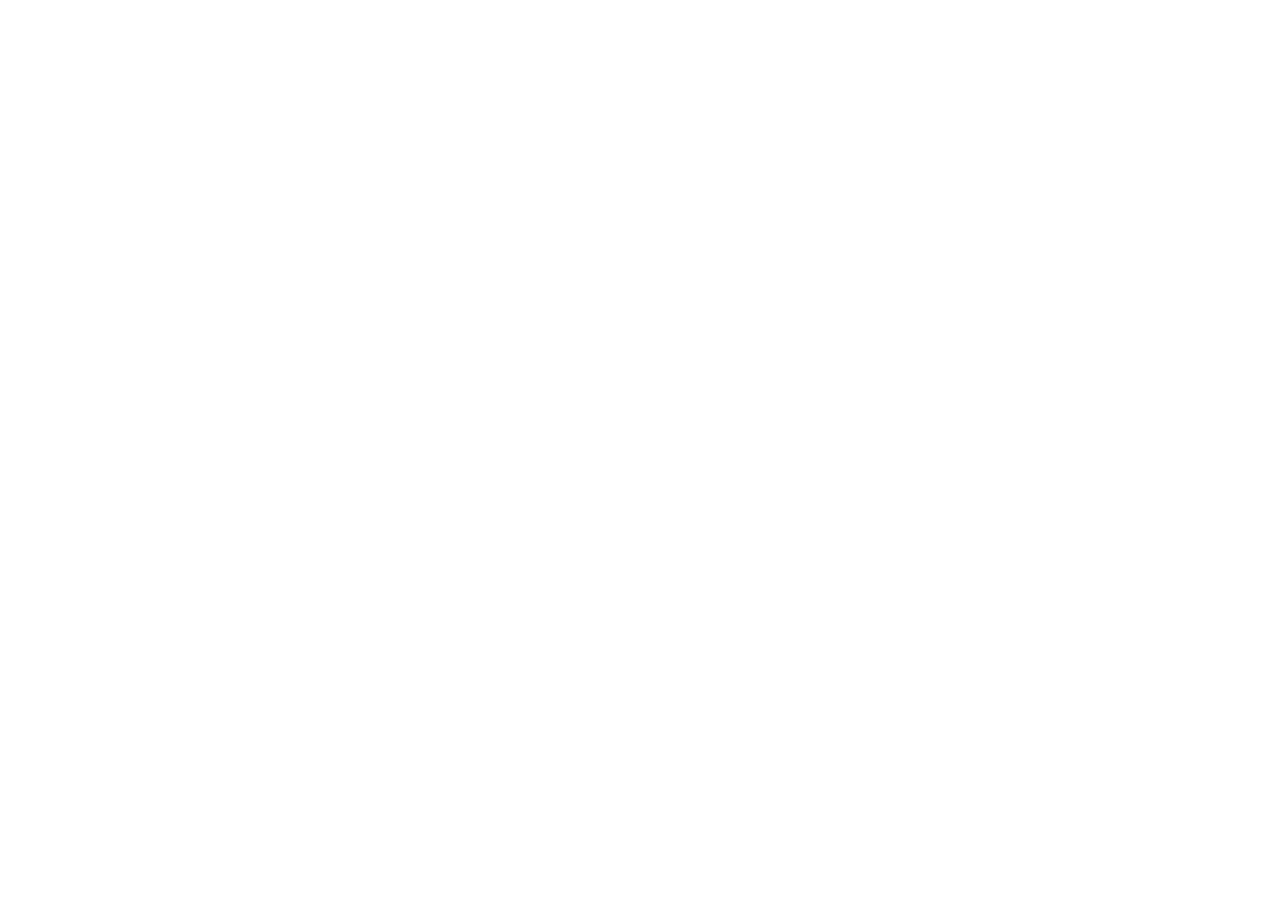
==== index.html @ 406e39ea "html/css start + imported font files" ====
<!DOCTYPE html>
<html lang="en">
<head>
    <meta charset="UTF-8">
    <meta name="viewport" content="width=device-width, initial-scale=1.0">
    <title>Font Loading and Fallbacks</title>
    <link rel="stylesheet" href="css/styles.css">
</head>
<body>
    
</body>
</html>
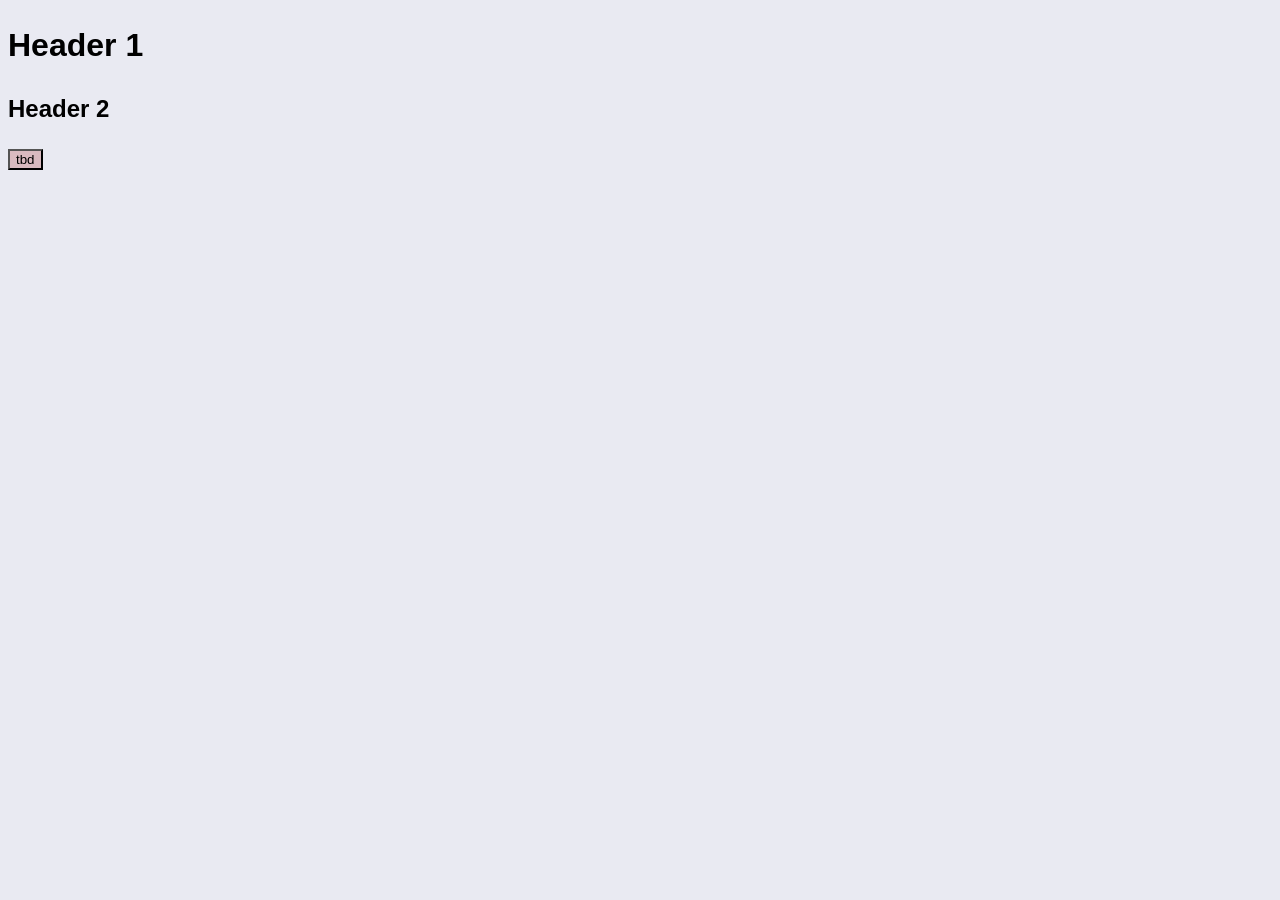
==== commit e67b33f2: "basic syntax" ====
--- a/index.html
+++ b/index.html
@@ -4,9 +4,36 @@
     <meta charset="UTF-8">
     <meta name="viewport" content="width=device-width, initial-scale=1.0">
     <title>Font Loading and Fallbacks</title>
-    <link rel="stylesheet" href="css/styles.css">
+    <link rel="stylesheet" href="styles.css">
 </head>
 <body>
+
+    <header>
+        <h1>Header 1</h1>
+    </header>
     
+    <main>
+        
+        <h2>Header 2</h2>
+
+        <section>
+
+            <p></p>
+            <button> tbd </button>
+
+        </section>
+
+
+    </main>
+
 </body>
-</html>+
+</html>
+
+<!-- instructions 
+one heading
+long-form text
+metadata - added
+a button
+a compact label (UI label, tag, badge)* -->
+
--- a/styles.css
+++ b/styles.css
@@ -0,0 +1,106 @@
+/* font stylesheet for LEMONMILK converted by https://transfonter.org/ */
+
+@font-face {
+    font-family: 'LEMON MILK';
+    src: url('LEMONMILK-Bold.woff2') format('woff2'),
+        url('LEMONMILK-Bold.woff') format('woff');
+    font-weight: bold;
+    font-style: normal;
+    font-display: swap;
+}
+
+@font-face {
+    font-family: 'LEMON MILK';
+    src: url('LEMONMILK-BoldItalic.woff2') format('woff2'),
+        url('LEMONMILK-BoldItalic.woff') format('woff');
+    font-weight: bold;
+    font-style: italic;
+    font-display: swap;
+}
+
+@font-face {
+    font-family: 'LEMON MILK';
+    src: url('LEMONMILK-Light.woff2') format('woff2'),
+        url('LEMONMILK-Light.woff') format('woff');
+    font-weight: 300;
+    font-style: normal;
+    font-display: swap;
+}
+
+@font-face {
+    font-family: 'LEMON MILK';
+    src: url('LEMONMILK-LightItalic.woff2') format('woff2'),
+        url('LEMONMILK-LightItalic.woff') format('woff');
+    font-weight: 300;
+    font-style: italic;
+    font-display: swap;
+}
+
+@font-face {
+    font-family: 'LEMON MILK';
+    src: url('LEMONMILK-Medium.woff2') format('woff2'),
+        url('LEMONMILK-Medium.woff') format('woff');
+    font-weight: 500;
+    font-style: normal;
+    font-display: swap;
+}
+
+@font-face {
+    font-family: 'LEMON MILK';
+    src: url('LEMONMILK-MediumItalic.woff2') format('woff2'),
+        url('LEMONMILK-MediumItalic.woff') format('woff');
+    font-weight: 500;
+    font-style: italic;
+    font-display: swap;
+}
+
+@font-face {
+    font-family: 'LEMON MILK';
+    src: url('LEMONMILK-Regular.woff2') format('woff2'),
+        url('LEMONMILK-Regular.woff') format('woff');
+    font-weight: normal;
+    font-style: normal;
+    font-display: swap;
+}
+
+@font-face {
+    font-family: 'LEMON MILK';
+    src: url('LEMONMILK-RegularItalic.woff2') format('woff2'),
+        url('LEMONMILK-RegularItalic.woff') format('woff');
+    font-weight: normal;
+    font-style: italic;
+    font-display: swap;
+}
+
+/* color palette */
+/*
+#d9bac0
+#e9eaf2
+#b8bf80
+#70735f
+#bfbc95
+#262626
+*/
+
+:root {
+    --color-text: #262626;
+    --color-background: #e9eaf2;
+    --color-accent: #d9bac0;
+    --text-font: 'LEMON MILK', 'helvetica', 'arial', sans-serif;
+    --regular-font-weight: 500;
+    --light-font-weight: 300;
+}
+
+body {
+    font-family: var(--text-font);
+    line-height: 1.5;
+    font-style: normal;
+    font-weight: var(--regular-font-weight);
+    background-color: var(--color-background);
+}
+
+button {
+    background-color: var(--color-accent);
+    font-weight: var(--light-font-weight);
+}
+
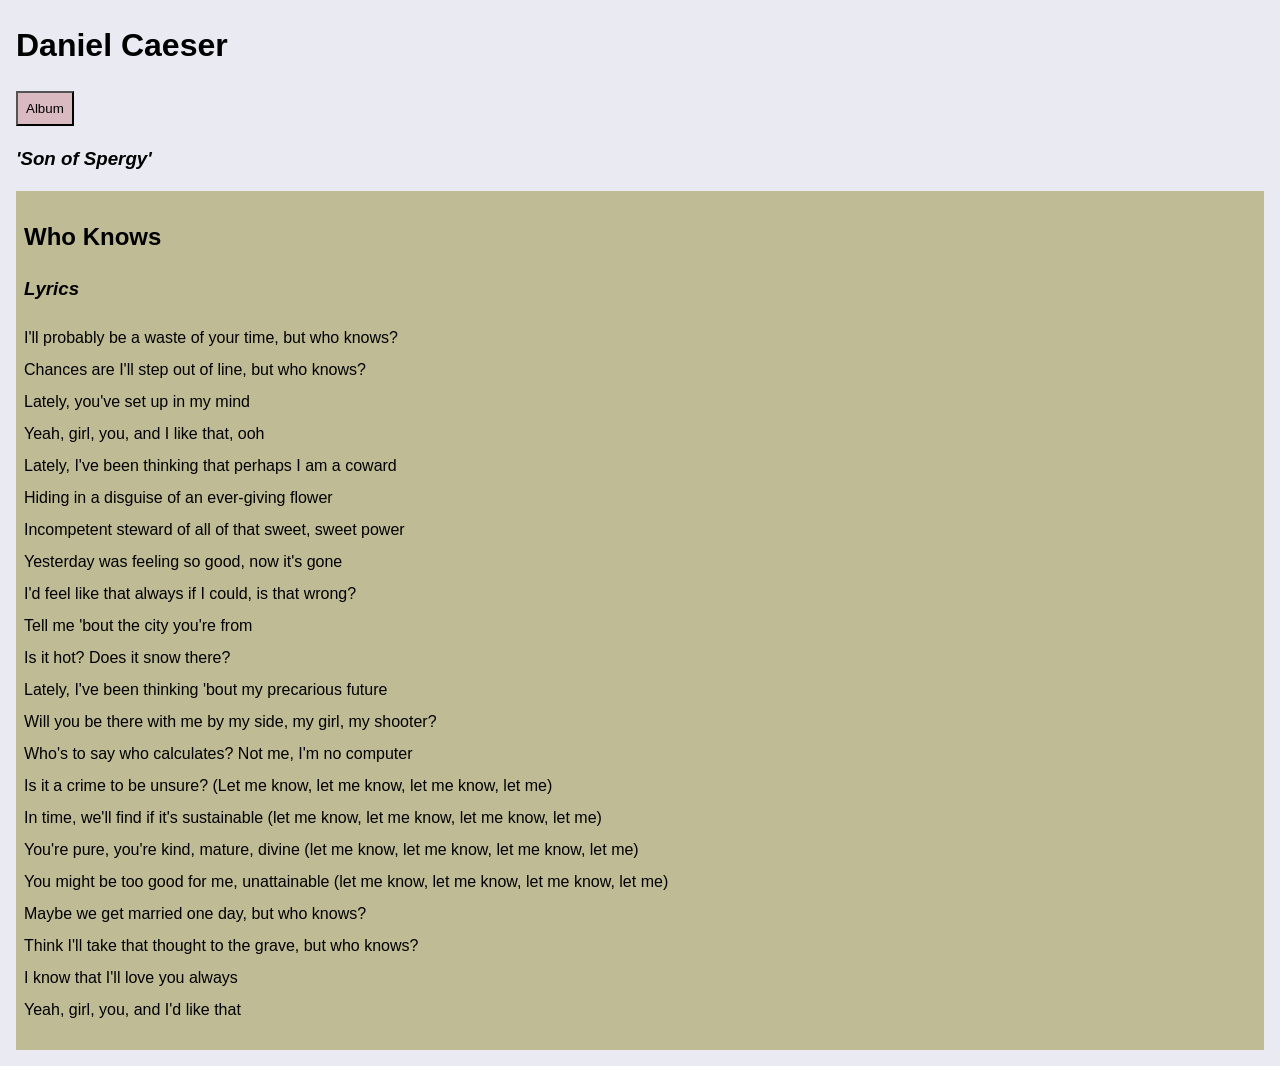
==== commit 4cb5ace9: "final styles and tests" ====
--- a/index.html
+++ b/index.html
@@ -9,17 +9,45 @@
 <body>
 
     <header>
-        <h1>Header 1</h1>
+        <h1>Daniel Caeser</h1>
     </header>
     
     <main>
-        
-        <h2>Header 2</h2>
+
+        <button>Album</button>
+
+        <h3>'Son of Spergy'</h3>
 
         <section>
+            
+            <h2>Who Knows</h2>
 
-            <p></p>
-            <button> tbd </button>
+            <h3>Lyrics</h3>
+
+            <p>
+                I'll probably be a waste of your time, but who knows?<br>
+                Chances are I'll step out of line, but who knows?<br>
+                Lately, you've set up in my mind<br>
+                Yeah, girl, you, and I like that, ooh<br>
+                Lately, I've been thinking that perhaps I am a coward<br>
+                Hiding in a disguise of an ever-giving flower<br>
+                Incompetent steward of all of that sweet, sweet power<br>
+                Yesterday was feeling so good, now it's gone<br>
+                I'd feel like that always if I could, is that wrong?<br>
+                Tell me 'bout the city you're from<br>
+                Is it hot? Does it snow there?<br>
+                Lately, I've been thinking 'bout my precarious future<br>
+                Will you be there with me by my side, my girl, my shooter?<br>
+                Who's to say who calculates? Not me, I'm no computer<br>
+                Is it a crime to be unsure? (Let me know, let me know, let me know, let me)<br>
+                In time, we'll find if it's sustainable (let me know, let me know, let me know, let me)<br>
+                You're pure, you're kind, mature, divine (let me know, let me know, let me know, let me)<br>
+                You might be too good for me, unattainable (let me know, let me know, let me know, let me)<br>
+                Maybe we get married one day, but who knows?<br>
+                Think I'll take that thought to the grave, but who knows?<br>
+                I know that I'll love you always<br>
+                Yeah, girl, you, and I'd like that<br>
+            </p>
 
         </section>
 
@@ -31,9 +59,6 @@
 </html>
 
 <!-- instructions 
-one heading
-long-form text
-metadata - added
-a button
+
 a compact label (UI label, tag, badge)* -->
 
--- a/styles.css
+++ b/styles.css
@@ -73,7 +73,7 @@
 }
 
 /* color palette */
-/*
+/* 
 #d9bac0
 #e9eaf2
 #b8bf80
@@ -89,6 +89,7 @@
     --text-font: 'LEMON MILK', 'helvetica', 'arial', sans-serif;
     --regular-font-weight: 500;
     --light-font-weight: 300;
+    --text-padding: 0.5rem;
 }
 
 body {
@@ -97,10 +98,26 @@
     font-style: normal;
     font-weight: var(--regular-font-weight);
     background-color: var(--color-background);
+    margin: 1rem;
 }
+
+section {
+    background-color: #bfbc95;
+    padding: var(--text-padding);
+}
+
+p {
+    line-height: 2;
+}
+
+h3 {
+    font-style: italic;
+}
+
 
 button {
     background-color: var(--color-accent);
     font-weight: var(--light-font-weight);
+    padding: var(--text-padding);
 }
 
